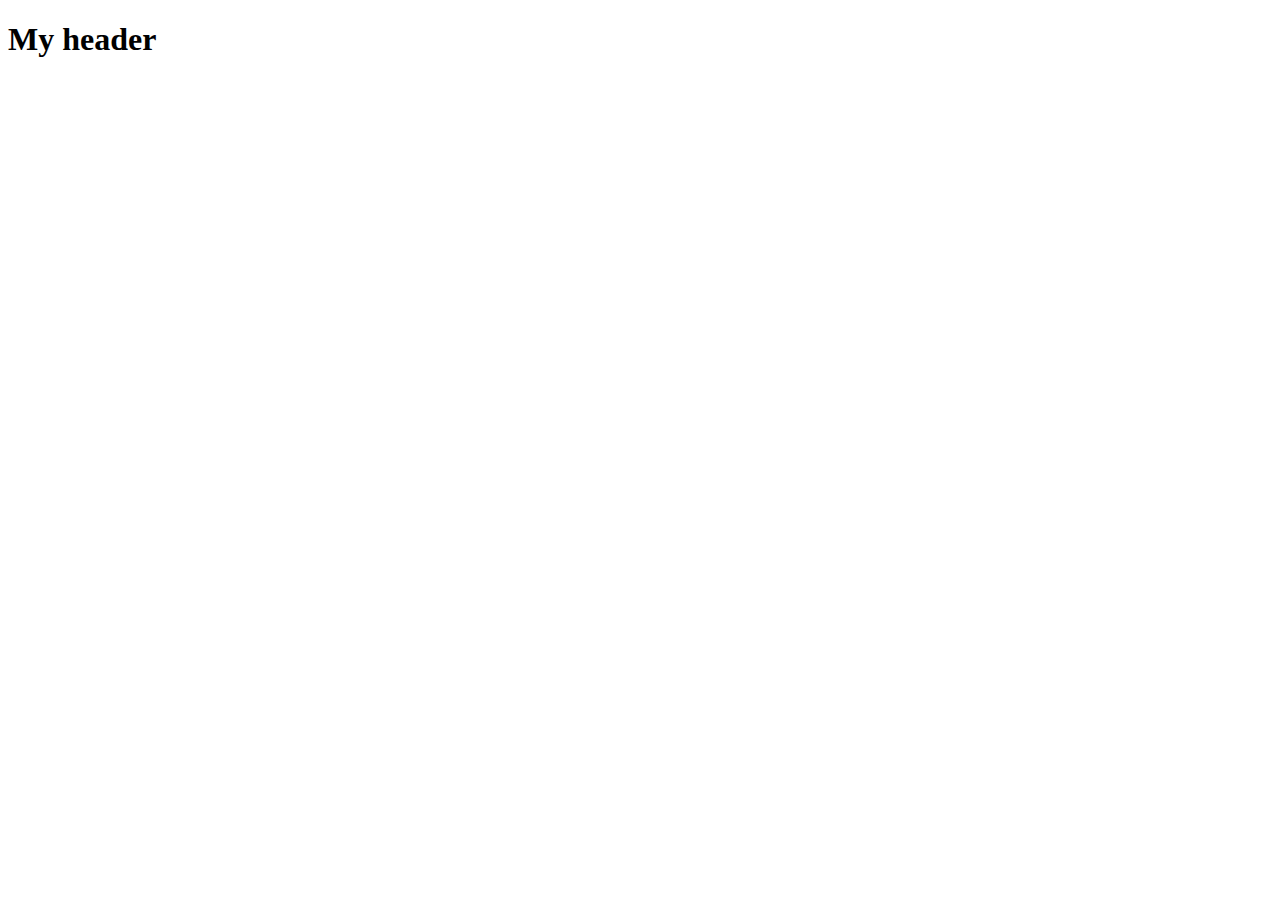
==== index.html @ d2d4a958 "My first commit" ====
<!DOCTYPE html>
<html lang="en">
<head>
    <meta charset="UTF-8">
    <meta name="viewport" content="width=device-width, initial-scale=1.0">
    <title>Document</title>
</head>
<body>
    <h1>My header</h1>
</body>
</html>
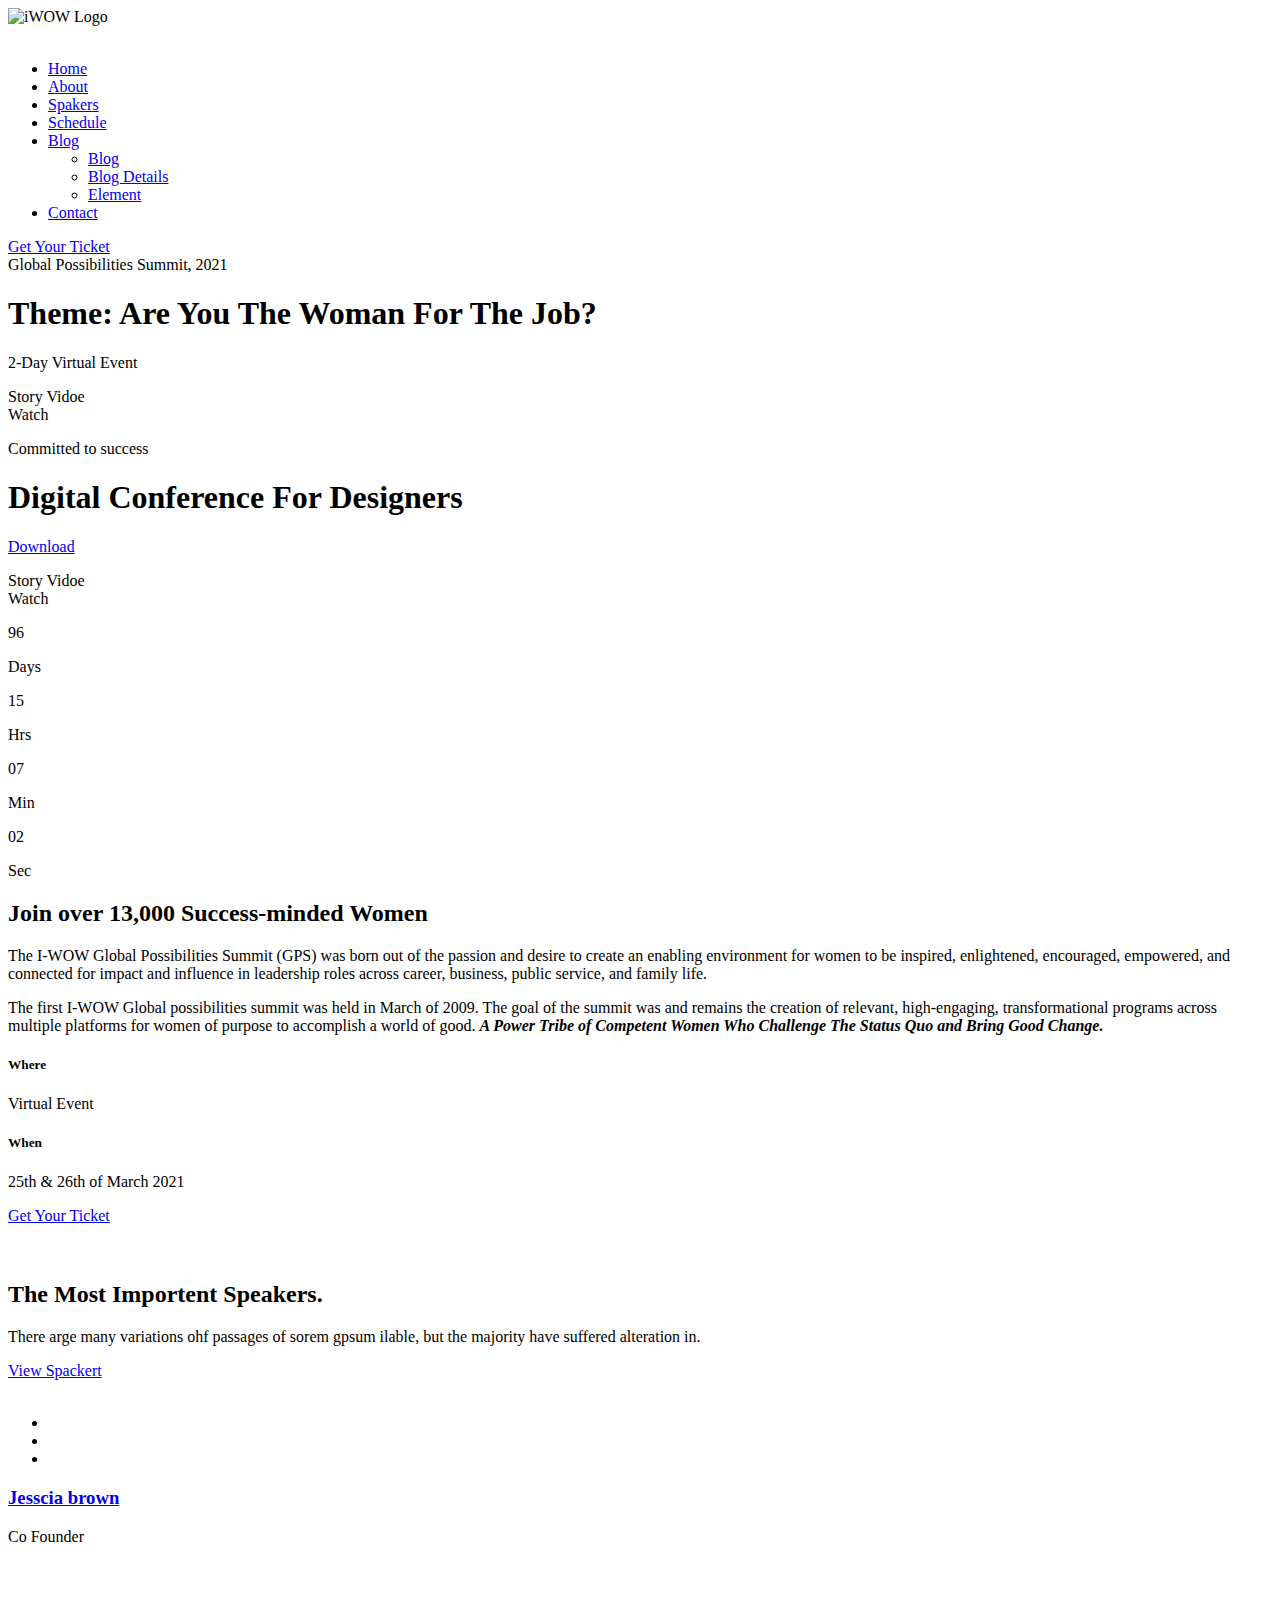
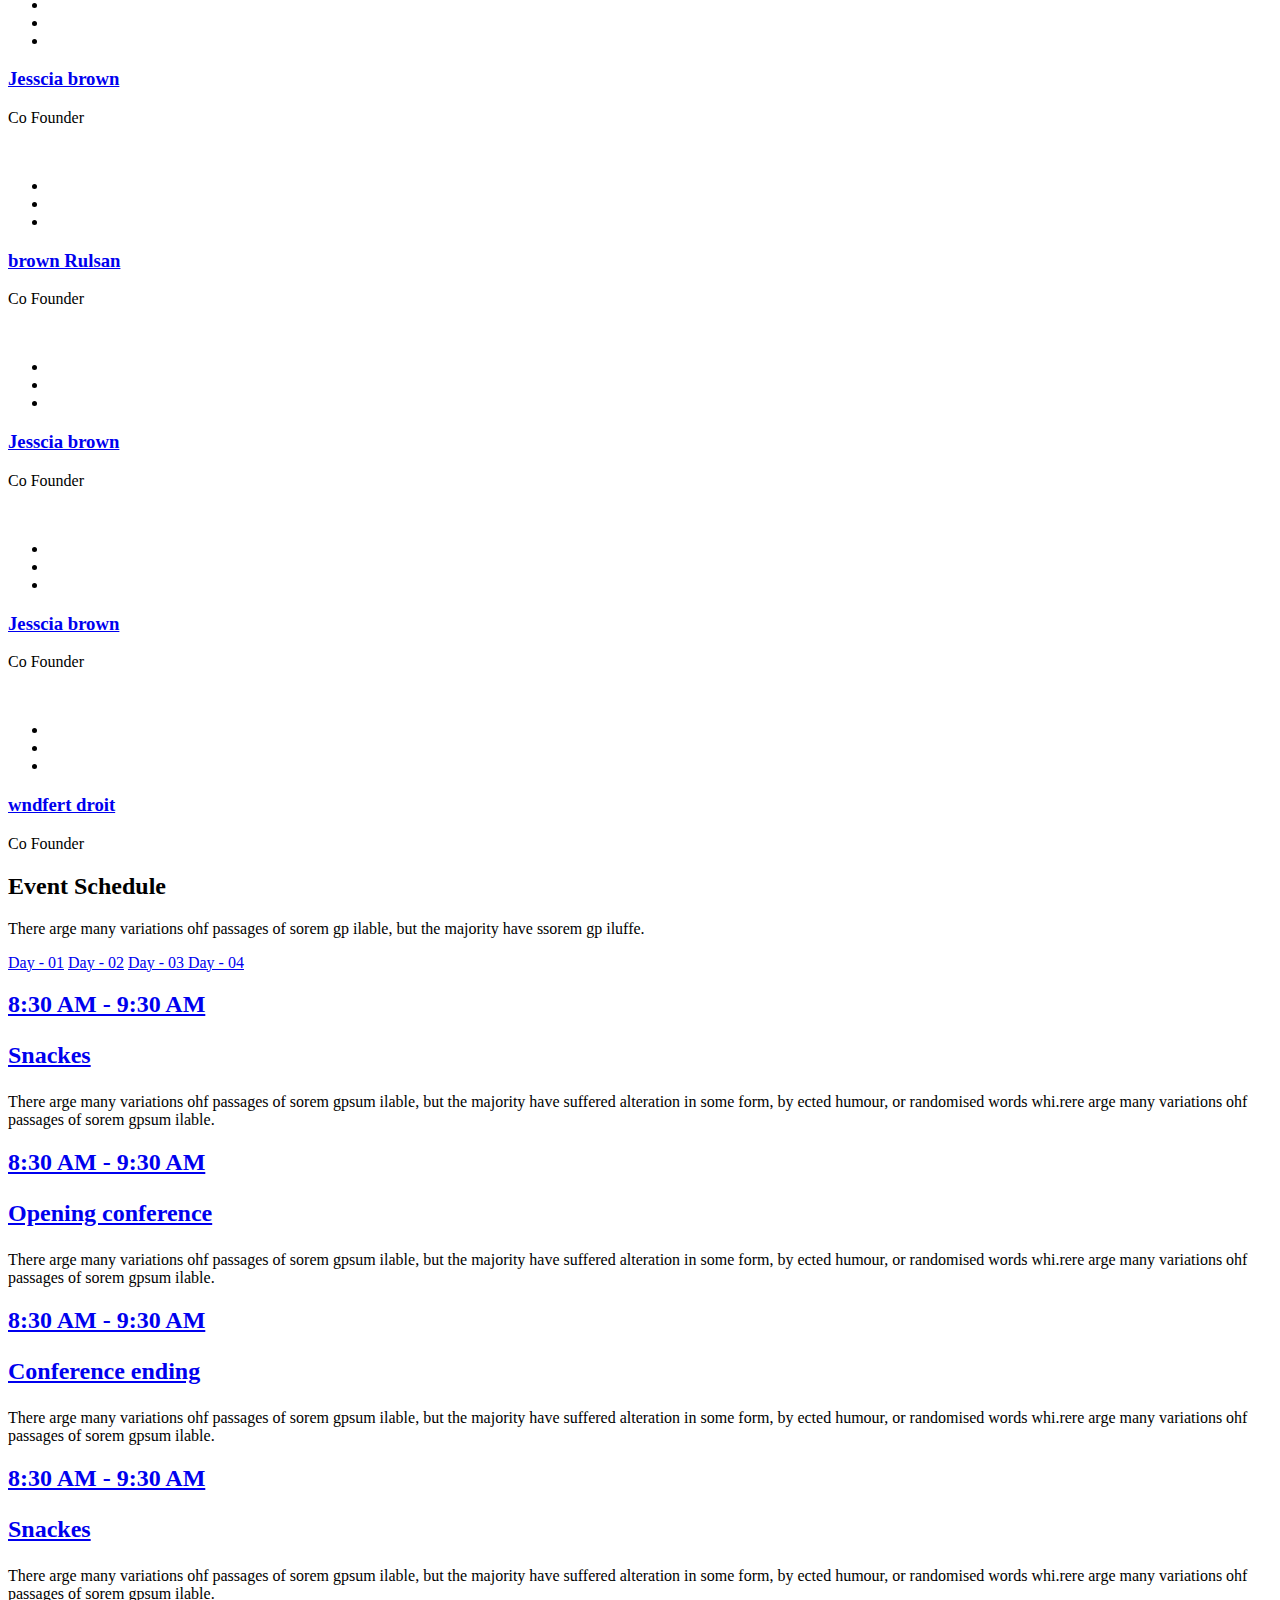
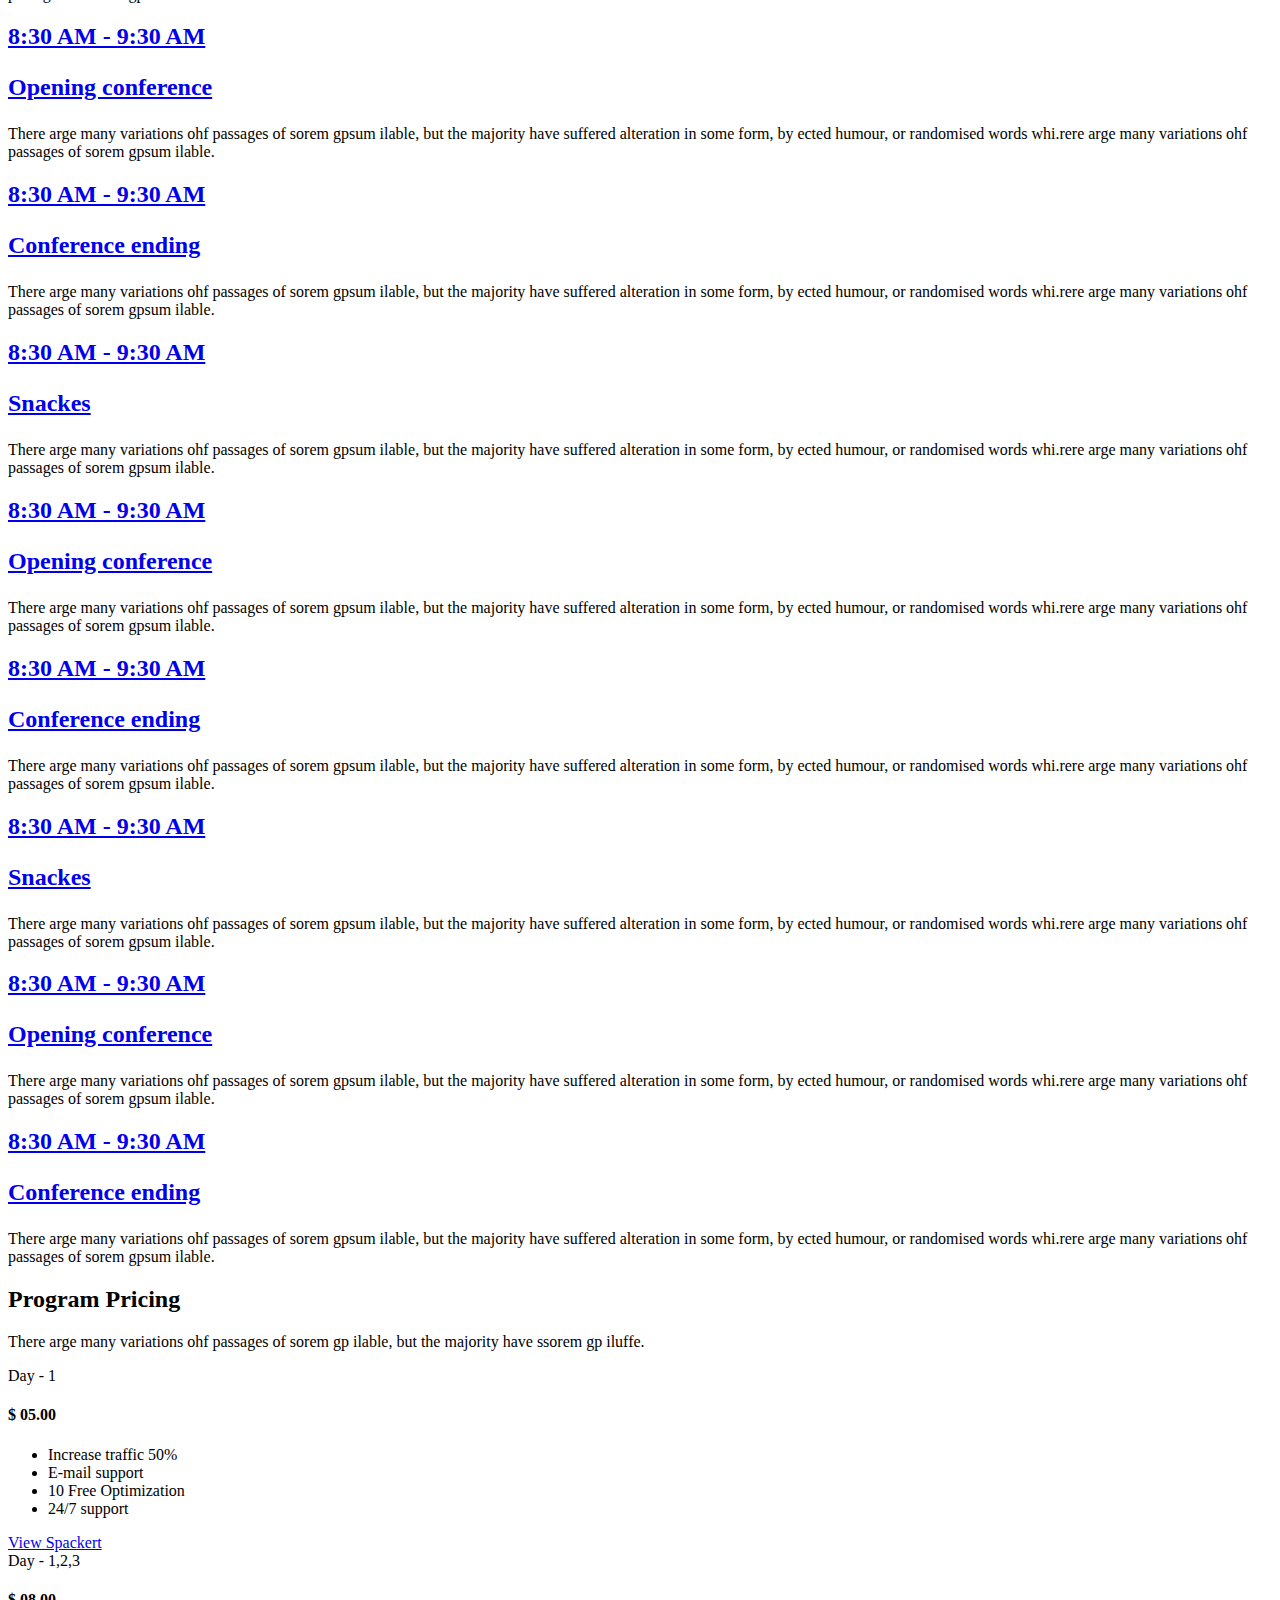
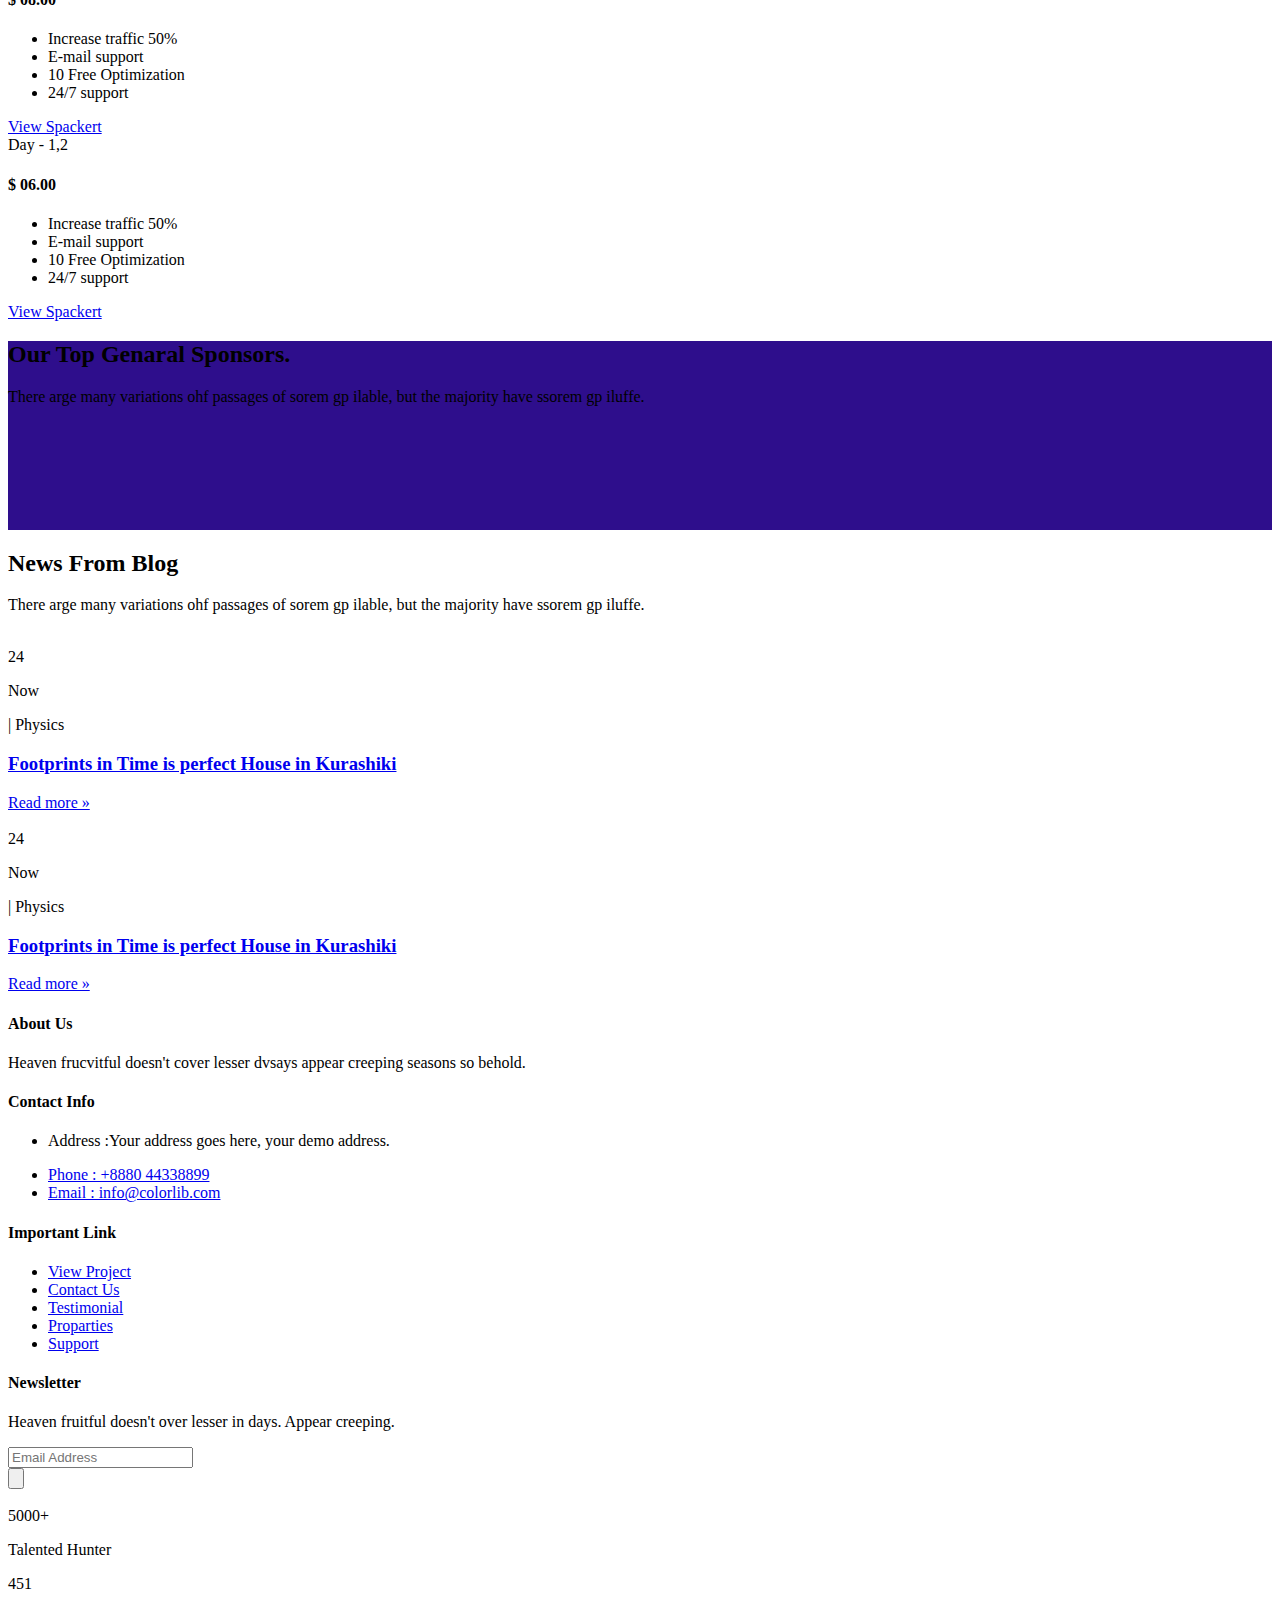
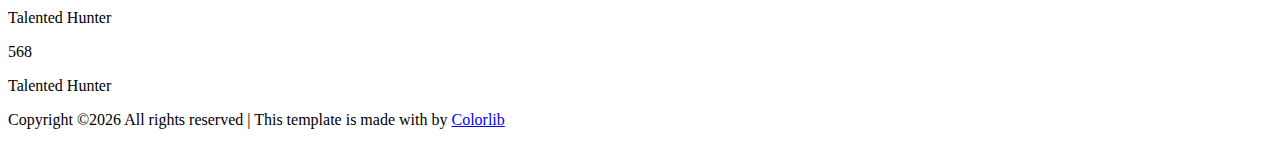
==== commit 6ec1cc29: "Added New Speakers" ====
--- a/index.html
+++ b/index.html
@@ -1,11 +1,1001 @@
-<!DOCTYPE html>
-<html lang="en">
+<!doctype html>
+<html class="no-js" lang="zxx">
 <head>
-    <meta charset="UTF-8">
-    <meta name="viewport" content="width=device-width, initial-scale=1.0">
-    <title>Document</title>
+    <meta charset="utf-8">
+    <meta http-equiv="x-ua-compatible" content="ie=edge">
+    <title> Global Possibilities Summit - 2021  </title>
+    <meta name="description" content="">
+    <meta name="viewport" content="width=device-width, initial-scale=1">
+    <link rel="manifest" href="site.webmanifest">
+    <link rel="shortcut icon" type="image/x-icon" href="assets/img/iwow-logo.png">
+
+	<!-- CSS here -->
+	<link rel="stylesheet" href="assets/css/bootstrap.min.css">
+	<link rel="stylesheet" href="assets/css/owl.carousel.min.css">
+	<link rel="stylesheet" href="assets/css/slicknav.css">
+    <link rel="stylesheet" href="assets/css/flaticon.css">
+    <link rel="stylesheet" href="assets/css/gijgo.css">
+	<link rel="stylesheet" href="assets/css/animate.min.css">
+	<link rel="stylesheet" href="assets/css/magnific-popup.css">
+	<link rel="stylesheet" href="assets/css/fontawesome-all.min.css">
+	<link rel="stylesheet" href="assets/css/themify-icons.css">
+	<link rel="stylesheet" href="assets/css/slick.css">
+	<link rel="stylesheet" href="assets/css/nice-select.css">
+	<link rel="stylesheet" href="assets/css/style.css">
+    <link rel="stylesheet" href="assets/css/custom.css">
 </head>
 <body>
-    <h1>My header</h1>
-</body>
+    <!-- ? Preloader Start -->
+    <div id="preloader-active">
+        <div class="preloader d-flex align-items-center justify-content-center">
+            <div class="preloader-inner position-relative">
+                <div class="preloader-circle"></div>
+                <div class="preloader-img pere-text">
+                    <img src="assets/img/iwow-logo.png" alt="iWOW Logo">
+                </div>
+            </div>
+        </div>
+    </div>
+    <!-- Preloader Start -->
+<header>
+    <!--? Header Start -->
+    <div class="header-area">
+        <div class="main-header header-sticky">
+            <div class="container-fluid">
+                <div class="row align-items-center">
+                    <!-- Logo -->
+                    <div class="col-xl-2 col-lg-2 col-md-1">
+                        <div class="logo">
+                            <a href="index.html"><img src="assets/img/iwow-logo.png" alt=""></a>
+                        </div>
+                    </div>
+                    <div class="col-xl-10 col-lg-10 col-md-10">
+                        <div class="menu-main d-flex align-items-center justify-content-end">
+                            <!-- Main-menu -->
+                            <div class="main-menu f-right d-none d-lg-block">
+                                <nav>
+                                    <ul id="navigation">
+                                        <li><a href="index.html">Home</a></li>
+                                        <li><a href="about.html">About</a></li>
+                                        <li><a href="spakers.html">Spakers</a></li>
+                                        <li><a href="schedule.html">Schedule</a></li>
+                                        <li><a href="blog.html">Blog</a>
+                                            <ul class="submenu">
+                                                <li><a href="blog.html">Blog</a></li>
+                                                <li><a href="blog_details.html">Blog Details</a></li>
+                                                <li><a href="elements.html">Element</a></li>
+                                            </ul>
+                                        </li>
+                                        <li><a href="contact.html">Contact</a></li>
+                                    </ul>
+                                </nav>
+                            </div>
+                            <div class="header-right-btn f-right d-none d-lg-block ml-30">
+                                <a href="#" class="btn header-btn">Get Your Ticket</a>
+                            </div>
+                        </div>
+                    </div>   
+                    <!-- Mobile Menu -->
+                    <div class="col-12">
+                        <div class="mobile_menu d-block d-lg-none"></div>
+                    </div>
+                </div>
+            </div>
+        </div>
+    </div>
+    <!-- Header End -->
+</header>
+<main>
+    <!--? slider Area Start-->
+    <div class="slider-area position-relative">
+        <div class="slider-active">
+            <!-- Single Slider -->
+            <div class="single-slider slider-height d-flex align-items-center">
+                <div class="container">
+                    <div class="row">
+                        <div class="col-xl-8 col-lg-8 col-md-9 col-sm-10">
+                            <div class="hero__caption">
+                                <span data-animation="fadeInLeft" data-delay=".1s">Global Possibilities Summit, 2021</span>
+                                <h1 data-animation="fadeInLeft" data-delay=".5s">Theme: Are You The Woman For The Job?</h1>
+                                <!-- Hero-btn -->
+                                <span data-animation="fadeInLeft" data-delay=".1s">2-Day Virtual Event</span>
+                                <div class="slider-btns">
+                                    <!-- <a data-animation="fadeInLeft" data-delay="1.0s" href="industries.html" class="btn hero-btn">Download</a> -->
+                                    <a data-animation="fadeInRight" data-delay="1.0s" class="popup-video video-btn"  href="https://www.youtube.com/watch?v=up68UAfH0d0">
+                                        <i class="fas fa-play"></i></a>
+                                    <p class="video-cap d-none d-sm-blcok" data-animation="fadeInRight" data-delay="1.0s">Story Vidoe<br> Watch</p>
+                                </div>
+                            </div>
+                        </div>
+                    </div>
+                </div>          
+            </div>
+            <!-- Single Slider -->
+            <div class="single-slider slider-height d-flex align-items-center">
+                <div class="container">
+                    <div class="row">
+                        <div class="col-xl-8 col-lg-8 col-md-9 col-sm-10">
+                            <div class="hero__caption">
+                                <span data-animation="fadeInLeft" data-delay=".1s">Committed to success</span>
+                                <h1 data-animation="fadeInLeft" data-delay=".5s">Digital Conference For Designers</h1>
+                                <!-- Hero-btn -->
+                                <div class="slider-btns">
+                                    <a data-animation="fadeInLeft" data-delay="1.0s" href="industries.html" class="btn hero-btn">Download</a>
+                                    <a data-animation="fadeInRight" data-delay="1.0s" class="popup-video video-btn"  href="https://www.youtube.com/watch?v=up68UAfH0d0">
+                                        <i class="fas fa-play"></i></a>
+                                    <p class="video-cap d-none d-sm-blcok" data-animation="fadeInRight" data-delay="1.0s">Story Vidoe<br> Watch</p>
+                                </div>
+                            </div>
+                        </div>
+                    </div>
+                </div>          
+            </div>
+        </div>
+        <!-- Counter Section Begin -->
+        <div class="counter-section d-none d-sm-block">
+            <div class="cd-timer" id="countdown" >
+                <div class="cd-item">
+                    <span>96</span>
+                    <p>Days</p>
+                </div>
+                <div class="cd-item">
+                    <span>15</span>
+                    <p>Hrs</p>
+                </div>
+                <div class="cd-item">
+                    <span>07</span>
+                    <p>Min</p>
+                </div>
+                <div class="cd-item">
+                    <span>02</span>
+                    <p>Sec</p>
+                </div>
+            </div>
+        </div>
+        <!-- Counter Section End -->
+    </div>
+    <!-- slider Area End-->
+    <!--? About Law Start-->
+    <section class="about-low-area section-padding2">
+        <div class="container">
+            <div class="row">
+                <div class="col-lg-6 col-md-12">
+                    <div class="about-caption mb-50">
+                        <!-- Section Tittle -->
+                        <div class="section-tittle mb-35">
+                            <h2>Join over 13,000 Success-minded Women </h2>
+                        </div>
+                        <p>The I-WOW Global Possibilities Summit (GPS)  was born out of the passion and desire to create an enabling environment for women to be inspired, enlightened, encouraged, empowered, and connected for impact and influence in leadership roles across career, business, public service, and family life.</p>
+                        <p>The first I-WOW Global possibilities summit was held in March of 2009. The goal of the summit was and remains the creation of relevant, high-engaging, transformational programs across multiple platforms for women of purpose to accomplish a world of good. <strong> <em> A Power Tribe of Competent Women Who Challenge The Status Quo and Bring Good Change.</em></strong></p>
+                    </div>
+                    <div class="row">
+                        <div class="col-lg-6 col-md-6 col-sm-6 col-xs-10">
+                            <div class="single-caption mb-20">
+                                <div class="caption-icon">
+                                    <span class="flaticon-communications-1"></span>
+                                </div>
+                                <div class="caption">
+                                    <h5>Where</h5>
+                                    <p>Virtual Event</p>
+                                </div>
+                            </div>
+                        </div>
+                        <div class="col-lg-6 col-md-6 col-sm-6 col-xs-10">
+                            <div class="single-caption mb-20">
+                                <div class="caption-icon">
+                                    <span class="flaticon-education"></span>
+                                </div>
+                                <div class="caption">
+                                    <h5>When</h5>
+                                    <p>25th & 26th of March 2021</p>
+                                </div>
+                            </div>
+                        </div>
+                    </div>
+                    <a href="#" class="btn mt-50">Get Your Ticket</a>
+                </div>
+                <div class="col-lg-6 col-md-12">
+                    <!-- about-img -->
+                    <div class="about-img ">
+                        <div class="about-font-img d-none d-lg-block">
+                            <img src="assets/img/gallery/about2.png" alt="">
+                        </div>
+                        <div class="about-back-img ">
+                            <img src="assets/img/gallery/about1.png" alt="">
+                        </div>
+                    </div>
+                </div>
+            </div>
+        </div>
+    </section>
+    <!-- About Law End-->
+    <!--? Brand Area Start -->
+    <section class="team-area pt-180 pb-100 section-bg" data-background="assets/img/gallery/section_bg02.png">
+        <div class="container">
+            <div class="row">
+                <div class="col-lg-6 col-md-9">
+                    <!-- Section Tittle -->
+                    <div class="section-tittle section-tittle2 mb-50">
+                        <h2>The Most Importent Speakers.</h2>
+                        <p>There arge many variations ohf passages of sorem gpsum ilable, but the majority have suffered alteration in.</p>
+                        <a href="#" class="btn white-btn mt-30">View Spackert</a>
+                    </div>
+                </div>
+                <div class="col-lg-3 col-md-4 col-sm-6">
+                    <div class="single-team mb-30">
+                        <div class="team-img">
+                            <img src="assets/img/gallery/team1.png" alt="">
+                            <!-- Blog Social -->
+                            <ul class="team-social">
+                                <li><a href="#"><i class="fab fa-facebook-f"></i></a></li>
+                                <li><a href="#"><i class="fab fa-twitter"></i></a></li>
+                                <li><a href="#"><i class="fas fa-globe"></i></a></li>
+                            </ul>
+                        </div>
+                        <div class="team-caption">
+                            <h3><a href="#">Jesscia brown</a></h3>
+                            <p> Co Founder</p>
+                        </div>
+                    </div>
+                </div>
+                <div class="col-lg-3 col-md-4 col-sm-6">
+                    <div class="single-team mb-30">
+                        <div class="team-img">
+                            <img src="assets/img/gallery/team2.png" alt="">
+                            <!-- Blog Social -->
+                            <ul class="team-social">
+                                <li><a href="#"><i class="fab fa-facebook-f"></i></a></li>
+                                <li><a href="#"><i class="fab fa-twitter"></i></a></li>
+                                <li><a href="#"><i class="fas fa-globe"></i></a></li>
+                            </ul>
+                        </div>
+                        <div class="team-caption">
+                            <h3><a href="#">Jesscia brown</a></h3>
+                            <p> Co Founder</p>
+                        </div>
+                    </div>
+                </div>
+                <div class="col-lg-3 col-md-4 col-sm-6">
+                    <div class="single-team mb-30">
+                        <div class="team-img">
+                            <img src="assets/img/gallery/team3.png" alt="">
+                            <!-- Blog Social -->
+                            <ul class="team-social">
+                                <li><a href="#"><i class="fab fa-facebook-f"></i></a></li>
+                                <li><a href="#"><i class="fab fa-twitter"></i></a></li>
+                                <li><a href="#"><i class="fas fa-globe"></i></a></li>
+                            </ul>
+                        </div>
+                        <div class="team-caption">
+                            <h3><a href="#">brown Rulsan</a></h3>
+                            <p> Co Founder</p>
+                        </div>
+                    </div>
+                </div>
+                <div class="col-lg-3 col-md-4 col-sm-6">
+                    <div class="single-team mb-30">
+                        <div class="team-img">
+                            <img src="assets/img/gallery/team4.png" alt="">
+                            <!-- Blog Social -->
+                            <ul class="team-social">
+                                <li><a href="#"><i class="fab fa-facebook-f"></i></a></li>
+                                <li><a href="#"><i class="fab fa-twitter"></i></a></li>
+                                <li><a href="#"><i class="fas fa-globe"></i></a></li>
+                            </ul>
+                        </div>
+                        <div class="team-caption">
+                            <h3><a href="#">Jesscia brown</a></h3>
+                            <p> Co Founder</p>
+                        </div>
+                    </div>
+                </div>
+                <div class="col-lg-3 col-md-4 col-sm-6">
+                    <div class="single-team mb-30">
+                        <div class="team-img">
+                            <img src="assets/img/gallery/team5.png" alt="">
+                            <!-- Blog Social -->
+                            <ul class="team-social">
+                                <li><a href="#"><i class="fab fa-facebook-f"></i></a></li>
+                                <li><a href="#"><i class="fab fa-twitter"></i></a></li>
+                                <li><a href="#"><i class="fas fa-globe"></i></a></li>
+                            </ul>
+                        </div>
+                        <div class="team-caption">
+                            <h3><a href="#">Jesscia brown</a></h3>
+                            <p> Co Founder</p>
+                        </div>
+                    </div>
+                </div>
+                <div class="col-lg-3 col-md-4 col-sm-6">
+                    <div class="single-team mb-30">
+                        <div class="team-img">
+                            <img src="assets/img/gallery/team6.png" alt="">
+                            <!-- Blog Social -->
+                            <ul class="team-social">
+                                <li><a href="#"><i class="fab fa-facebook-f"></i></a></li>
+                                <li><a href="#"><i class="fab fa-twitter"></i></a></li>
+                                <li><a href="#"><i class="fas fa-globe"></i></a></li>
+                            </ul>
+                        </div>
+                        <div class="team-caption">
+                            <h3><a href="#">wndfert droit</a></h3>
+                            <p> Co Founder</p>
+                        </div>
+                    </div>
+                </div>
+            </div>
+        </div>
+    </section>
+    <!-- Brand Area End -->  
+    <!--? accordion -->
+    <section class="accordion fix section-padding30">
+        <div class="container">
+            <div class="row justify-content-center">
+                <div class="col-xl-5 col-lg-6 col-md-6">
+                    <!-- Section Tittle -->
+                    <div class="section-tittle text-center mb-80">
+                        <h2>Event Schedule</h2>
+                        <p>There arge many variations ohf passages of sorem gp ilable, but the majority have ssorem gp iluffe.</p>
+                    </div> 
+                </div>
+            </div>
+            <div class="row ">
+               <div class="col-lg-11">
+                    <div class="properties__button mb-40">
+                        <!--Nav Button  -->
+                        <nav>                                                                         
+                            <div class="nav nav-tabs" id="nav-tab" role="tablist">
+                                <a class="nav-item nav-link active" id="nav-home-tab" data-toggle="tab" href="#nav-home" role="tab" aria-controls="nav-home" aria-selected="true">Day - 01</a>
+                                <a class="nav-item nav-link" id="nav-profile-tab" data-toggle="tab" href="#nav-profile" role="tab" aria-controls="nav-profile" aria-selected="false"> Day - 02</a>
+                                <a class="nav-item nav-link" id="nav-contact-tab" data-toggle="tab" href="#nav-contact" role="tab" aria-controls="nav-contact" aria-selected="false"> Day - 03 </a>
+                                <a class="nav-item nav-link" id="nav-dinner-tab" data-toggle="tab" href="#nav-dinner" role="tab" aria-controls="nav-dinner" aria-selected="false"> Day - 04 </a>
+                            </div>
+                        </nav>
+                        <!--End Nav Button  -->
+                    </div>
+               </div>
+            </div>
+        </div>
+        <div class="container">
+            <!-- Nav Card -->
+            <div class="tab-content" id="nav-tabContent">
+                <!-- card one -->
+                <div class="tab-pane fade show active" id="nav-home" role="tabpanel" aria-labelledby="nav-home-tab">
+                   <div class="row">
+                        <div class="col-lg-11">
+                            <div class="accordion-wrapper">
+                                <div class="accordion" id="accordionExample">
+                                    <!-- single-one -->
+                                    <div class="card">
+                                        <div class="card-header" id="headingTwo">
+                                            <h2 class="mb-0">
+                                                <a href="#" class="btn-link collapsed" data-toggle="collapse" data-target="#collapseTwo" aria-expanded="false" aria-controls="collapseTwo">
+                                                    <span>8:30 AM - 9:30 AM</span>
+                                                    <p>Snackes</p>
+                                                </a> 
+                                            </h2>
+                                        </div>
+                                        <div id="collapseTwo" class="collapse show" aria-labelledby="headingTwo" data-parent="#accordionExample">
+                                            <div class="card-body">
+                                                There arge many variations ohf passages of sorem gpsum ilable, but the majority have suffered alteration in some form, by ected humour, or randomised words whi.rere arge many variations ohf passages of sorem gpsum ilable.
+                                            </div>
+                                        </div>
+                                    </div>
+                                    <!-- single-two -->
+                                    <div class="card">
+                                        <div class="card-header" id="headingOne">
+                                            <h2 class="mb-0">
+                                                <a href="#" class="btn-link" data-toggle="collapse" data-target="#collapseOne" aria-expanded="true" aria-controls="collapseOne">
+                                                    <span>8:30 AM - 9:30 AM</span>
+                                                    <p>Opening conference</p>
+                                                </a>
+                                            </h2>
+                                        </div>
+                                        <div id="collapseOne" class="collapse" aria-labelledby="headingOne" data-parent="#accordionExample">
+                                            <div class="card-body">
+                                                There arge many variations ohf passages of sorem gpsum ilable, but the majority have suffered alteration in some form, by ected humour, or randomised words whi.rere arge many variations ohf passages of sorem gpsum ilable.
+                                            </div>
+                                        </div>
+                                    </div>
+                                    <!-- single-three -->
+                                    <div class="card">
+                                        <div class="card-header" id="headingThree">
+                                            <h2 class="mb-0">
+                                                <a href="#" class="btn-link collapsed" data-toggle="collapse" data-target="#collapseThree" aria-expanded="false" aria-controls="collapseThree">
+                                                    <span>8:30 AM - 9:30 AM</span>
+                                                    <p>Conference ending</p>
+                                                </a>
+                                            </h2>
+                                        </div>
+                                        <div id="collapseThree" class="collapse" aria-labelledby="headingThree" data-parent="#accordionExample">
+                                            <div class="card-body">
+                                                There arge many variations ohf passages of sorem gpsum ilable, but the majority have suffered alteration in some form, by ected humour, or randomised words whi.rere arge many variations ohf passages of sorem gpsum ilable.
+                                            </div>
+                                        </div>
+                                    </div>
+                                </div>
+                            </div>
+                        </div>
+                   </div>
+                </div>
+                <!-- Card two -->
+                <div class="tab-pane fade" id="nav-profile" role="tabpanel" aria-labelledby="nav-profile-tab">
+                    <div class="row">
+                        <div class="col-lg-11">
+                            <div class="accordion-wrapper">
+                                <div class="accordion" id="accordionExample">
+                                    <!-- single-one -->
+                                    <div class="card">
+                                        <div class="card-header" id="headingTwo">
+                                            <h2 class="mb-0">
+                                                <a href="#" class="btn-link collapsed" data-toggle="collapse" data-target="#collapseTwo2" aria-expanded="false" aria-controls="collapseTwo2">
+                                                    <span>8:30 AM - 9:30 AM</span>
+                                                    <p>Snackes</p>
+                                                </a> 
+                                            </h2>
+                                        </div>
+                                        <div id="collapseTwo2" class="collapse show" aria-labelledby="headingTwo" data-parent="#accordionExample">
+                                            <div class="card-body">
+                                                There arge many variations ohf passages of sorem gpsum ilable, but the majority have suffered alteration in some form, by ected humour, or randomised words whi.rere arge many variations ohf passages of sorem gpsum ilable.
+                                            </div>
+                                        </div>
+                                    </div>
+                                    <!-- single-two -->
+                                    <div class="card">
+                                        <div class="card-header" id="headingOne">
+                                            <h2 class="mb-0">
+                                                <a href="#" class="btn-link" data-toggle="collapse" data-target="#collapseOne1" aria-expanded="true" aria-controls="collapseOne1">
+                                                    <span>8:30 AM - 9:30 AM</span>
+                                                    <p>Opening conference</p>
+                                                </a>
+                                            </h2>
+                                        </div>
+                                        <div id="collapseOne1" class="collapse" aria-labelledby="headingOne" data-parent="#accordionExample">
+                                            <div class="card-body">
+                                                There arge many variations ohf passages of sorem gpsum ilable, but the majority have suffered alteration in some form, by ected humour, or randomised words whi.rere arge many variations ohf passages of sorem gpsum ilable.
+                                            </div>
+                                        </div>
+                                    </div>
+                                    <!-- single-three -->
+                                    <div class="card">
+                                        <div class="card-header" id="headingThree">
+                                            <h2 class="mb-0">
+                                                <a href="#" class="btn-link collapsed" data-toggle="collapse" data-target="#collapseThree3" aria-expanded="false" aria-controls="collapseThree3">
+                                                    <span>8:30 AM - 9:30 AM</span>
+                                                    <p>Conference ending</p>
+                                                </a>
+                                            </h2>
+                                        </div>
+                                        <div id="collapseThree3" class="collapse" aria-labelledby="headingThree" data-parent="#accordionExample">
+                                            <div class="card-body">
+                                                There arge many variations ohf passages of sorem gpsum ilable, but the majority have suffered alteration in some form, by ected humour, or randomised words whi.rere arge many variations ohf passages of sorem gpsum ilable.
+                                            </div>
+                                        </div>
+                                    </div>
+                                </div>
+                            </div>
+                        </div>
+                    </div>
+                </div>
+                <!-- Card three -->
+                <div class="tab-pane fade" id="nav-contact" role="tabpanel" aria-labelledby="nav-contact-tab">
+                    <div class="row">
+                            <div class="col-lg-11">
+                                <div class="accordion-wrapper">
+                                    <div class="accordion" id="accordionExample">
+                                        <!-- single-one -->
+                                        <div class="card">
+                                            <div class="card-header" id="headingTwo">
+                                                <h2 class="mb-0">
+                                                    <a href="#" class="btn-link collapsed" data-toggle="collapse" data-target="#collapseTwo01" aria-expanded="false" aria-controls="collapseTwo01">
+                                                        <span>8:30 AM - 9:30 AM</span>
+                                                        <p>Snackes</p>
+                                                    </a> 
+                                                </h2>
+                                            </div>
+                                            <div id="collapseTwo01" class="collapse show" aria-labelledby="headingTwo" data-parent="#accordionExample">
+                                                <div class="card-body">
+                                                    There arge many variations ohf passages of sorem gpsum ilable, but the majority have suffered alteration in some form, by ected humour, or randomised words whi.rere arge many variations ohf passages of sorem gpsum ilable.
+                                                </div>
+                                            </div>
+                                        </div>
+                                        <!-- single-two -->
+                                        <div class="card">
+                                            <div class="card-header" id="headingOne">
+                                                <h2 class="mb-0">
+                                                    <a href="#" class="btn-link" data-toggle="collapse" data-target="#collapseOne02" aria-expanded="true" aria-controls="collapseOne02">
+                                                        <span>8:30 AM - 9:30 AM</span>
+                                                        <p>Opening conference</p>
+                                                    </a>
+                                                </h2>
+                                            </div>
+                                            <div id="collapseOne02" class="collapse" aria-labelledby="headingOne" data-parent="#accordionExample">
+                                                <div class="card-body">
+                                                    There arge many variations ohf passages of sorem gpsum ilable, but the majority have suffered alteration in some form, by ected humour, or randomised words whi.rere arge many variations ohf passages of sorem gpsum ilable.
+                                                </div>
+                                            </div>
+                                        </div>
+                                        <!-- single-three -->
+                                        <div class="card">
+                                            <div class="card-header" id="headingThree">
+                                                <h2 class="mb-0">
+                                                    <a href="#" class="btn-link collapsed" data-toggle="collapse" data-target="#collapseThree03" aria-expanded="false" aria-controls="collapseThree03">
+                                                        <span>8:30 AM - 9:30 AM</span>
+                                                        <p>Conference ending</p>
+                                                    </a>
+                                                </h2>
+                                            </div>
+                                            <div id="collapseThree03" class="collapse" aria-labelledby="headingThree" data-parent="#accordionExample">
+                                                <div class="card-body">
+                                                    There arge many variations ohf passages of sorem gpsum ilable, but the majority have suffered alteration in some form, by ected humour, or randomised words whi.rere arge many variations ohf passages of sorem gpsum ilable.
+                                                </div>
+                                            </div>
+                                        </div>
+                                    </div>
+                                </div>
+                            </div>
+                    </div>
+                </div>
+                <!-- Card Four -->
+                <div class="tab-pane fade" id="nav-dinner" role="tabpanel" aria-labelledby="nav-dinner">
+                    <div class="row">
+                            <div class="col-lg-11">
+                                <div class="accordion-wrapper">
+                                    <div class="accordion" id="accordionExample">
+                                        <!-- single-one -->
+                                        <div class="card">
+                                            <div class="card-header" id="headingTwo">
+                                                <h2 class="mb-0">
+                                                    <a href="#" class="btn-link collapsed" data-toggle="collapse" data-target="#collapseTwo10" aria-expanded="false" aria-controls="collapseTwo10">
+                                                        <span>8:30 AM - 9:30 AM</span>
+                                                        <p>Snackes</p>
+                                                    </a> 
+                                                </h2>
+                                            </div>
+                                            <div id="collapseTwo10" class="collapse show" aria-labelledby="headingTwo" data-parent="#accordionExample">
+                                                <div class="card-body">
+                                                    There arge many variations ohf passages of sorem gpsum ilable, but the majority have suffered alteration in some form, by ected humour, or randomised words whi.rere arge many variations ohf passages of sorem gpsum ilable.
+                                                </div>
+                                            </div>
+                                        </div>
+                                        <!-- single-two -->
+                                        <div class="card">
+                                            <div class="card-header" id="headingOne">
+                                                <h2 class="mb-0">
+                                                    <a href="#" class="btn-link" data-toggle="collapse" data-target="#collapseOne20" aria-expanded="true" aria-controls="collapseOne20">
+                                                        <span>8:30 AM - 9:30 AM</span>
+                                                        <p>Opening conference</p>
+                                                    </a>
+                                                </h2>
+                                            </div>
+                                            <div id="collapseOne20" class="collapse" aria-labelledby="headingOne" data-parent="#accordionExample">
+                                                <div class="card-body">
+                                                    There arge many variations ohf passages of sorem gpsum ilable, but the majority have suffered alteration in some form, by ected humour, or randomised words whi.rere arge many variations ohf passages of sorem gpsum ilable.
+                                                </div>
+                                            </div>
+                                        </div>
+                                        <!-- single-three -->
+                                        <div class="card">
+                                            <div class="card-header" id="headingThree">
+                                                <h2 class="mb-0">
+                                                    <a href="#" class="btn-link collapsed" data-toggle="collapse" data-target="#collapseThree30" aria-expanded="false" aria-controls="collapseThree30">
+                                                        <span>8:30 AM - 9:30 AM</span>
+                                                        <p>Conference ending</p>
+                                                    </a>
+                                                </h2>
+                                            </div>
+                                            <div id="collapseThree30" class="collapse" aria-labelledby="headingThree" data-parent="#accordionExample">
+                                                <div class="card-body">
+                                                    There arge many variations ohf passages of sorem gpsum ilable, but the majority have suffered alteration in some form, by ected humour, or randomised words whi.rere arge many variations ohf passages of sorem gpsum ilable.
+                                                </div>
+                                            </div>
+                                        </div>
+                                    </div>
+                                </div>
+                            </div>
+                    </div>
+                </div>
+            </div>
+            <!-- End Nav Card -->
+        </div>
+    </section>
+    <!-- accordion End -->
+    <!--? gallery Products Start -->
+    <div class="gallery-area fix">
+        <div class="container-fluid p-0">
+            <div class="row no-gutters">
+                <div class="col-lg-3 col-md-3 col-sm-6">
+                    <div class="gallery-box">
+                        <div class="single-gallery">
+                            <div class="gallery-img " style="background-image: url(assets/img/gallery/gallery1.png);"></div>
+                        </div>
+                    </div>
+                </div>
+                <div class="col-lg-3 col-md-3 col-sm-6">
+                    <div class="gallery-box">
+                        <div class="single-gallery">
+                            <div class="gallery-img " style="background-image: url(assets/img/gallery/gallery2.png);"></div>
+                        </div>
+                    </div>
+                </div>
+                <div class="col-lg-6 col-md-6 col-sm-6">
+                    <div class="gallery-box">
+                        <div class="single-gallery">
+                            <div class="gallery-img " style="background-image: url(assets/img/gallery/gallery3.png);"></div>
+                        </div>
+                    </div>
+                </div>
+                <div class="col-lg-6 col-md-6 col-sm-6">
+                    <div class="gallery-box">
+                        <div class="single-gallery">
+                            <div class="gallery-img " style="background-image: url(assets/img/gallery/gallery4.png);"></div>
+                        </div>
+                    </div>
+                </div>
+                <div class="col-lg-3 col-md-3 col-sm-6">
+                    <div class="gallery-box">
+                        <div class="single-gallery">
+                             <div class="gallery-img " style="background-image: url(assets/img/gallery/gallery5.png);"></div>
+                        </div>
+                    </div>
+                </div>
+                <div class="col-lg-3 col-md-3 col-sm-6">
+                    <div class="gallery-box">
+                        <div class="single-gallery">
+                            <div class="gallery-img " style="background-image: url(assets/img/gallery/gallery6.png);"></div>
+                        </div>
+                    </div>
+                </div>
+            </div>
+        </div>
+    </div>
+    <!-- gallery Products End -->
+    <!--? Pricing Card Start -->
+    <section class="pricing-card-area section-padding2">
+        <div class="container">
+            <!-- Section Tittle -->
+            <div class="row justify-content-center">
+                <div class="col-lg-5 col-md-8">
+                    <div class="section-tittle text-center mb-100">
+                        <h2>Program Pricing</h2>
+                        <p>There arge many variations ohf passages of sorem gp ilable, but the majority have ssorem gp iluffe.</p>
+                    </div>
+                </div>
+            </div>
+            <div class="row">
+                <div class="col-xl-4 col-lg-4 col-md-6 col-sm-10">
+                    <div class="single-card text-center mb-30">
+                        <div class="card-top">
+                            <span>Day - 1</span>
+                            <h4>$ 05.00</h4>
+                        </div>
+                        <div class="card-bottom">
+                            <ul>
+                                <li>Increase traffic 50%</li>
+                                <li>E-mail support</li>
+                                <li>10 Free Optimization</li>
+                                <li>24/7  support</li>
+                            </ul>
+                            <a href="services.html" class="black-btn">View Spackert</a>
+                        </div>
+                    </div>
+                </div>
+                <div class="col-xl-4 col-lg-4 col-md-6 col-sm-10">
+                    <div class="single-card active text-center mb-30">
+                        <div class="card-top">
+                            <span>Day - 1,2,3</span>
+                            <h4>$ 08.00</h4>
+                        </div>
+                        <div class="card-bottom">
+                            <ul>
+                                <li>Increase traffic 50%</li>
+                                <li>E-mail support</li>
+                                <li>10 Free Optimization</li>
+                                <li>24/7  support</li>
+                            </ul>
+                            <a href="services.html" class="black-btn">View Spackert</a>
+                        </div>
+                    </div>
+                </div>
+                <div class="col-xl-4 col-lg-4 col-md-6 col-sm-10">
+                    <div class="single-card text-center mb-30">
+                        <div class="card-top">
+                            <span>Day - 1,2</span>
+                            <h4>$ 06.00</h4>
+                        </div>
+                        <div class="card-bottom">
+                            <ul>
+                                <li>Increase traffic 50%</li>
+                                <li>E-mail support</li>
+                                <li>10 Free Optimization</li>
+                                <li>24/7  support</li>
+                            </ul>
+                            <a href="services.html" class="black-btn">View Spackert</a>
+                        </div>
+                    </div>
+                </div>
+            </div>
+        </div>
+    </section>
+    <!-- Pricing Card End -->
+    <!--? Brand Area Start-->
+    <section class="work-company section-padding30" style="background: #2e0e8c;">
+        <div class="container">
+            <div class="row align-items-center">
+                <div class="col-lg-5 col-md-8">
+                    <!-- Section Tittle -->
+                    <div class="section-tittle section-tittle2 mb-50">
+                        <h2>Our Top Genaral Sponsors.</h2>
+                        <p>There arge many variations ohf passages of sorem gp ilable, but the majority have ssorem gp iluffe.</p>
+                    </div>
+                </div>
+                <div class="col-lg-7">
+                    <div class="logo-area">
+                        <div class="row">
+                            <div class="col-lg-4 col-md-4 col-sm-6">
+                                <div class="single-logo mb-30">
+                                    <img src="assets/img/gallery/cisco_brand.png" alt="">
+                                </div>
+                            </div>
+                            <div class="col-lg-4 col-md-4 col-sm-6">
+                                <div class="single-logo mb-30">
+                                    <img src="assets/img/gallery/cisco_brand2.png" alt="">
+                                </div>
+                            </div>
+                            <div class="col-lg-4 col-md-4 col-sm-6">
+                                <div class="single-logo mb-30">
+                                    <img src="assets/img/gallery/cisco_brand3.png" alt="">
+                                </div>
+                            </div>
+                            <div class="col-lg-4 col-md-4 col-sm-6">
+                                <div class="single-logo mb-30">
+                                    <img src="assets/img/gallery/cisco_brand4.png" alt="">
+                                </div>
+                            </div>
+                            <div class="col-lg-4 col-md-4 col-sm-6">
+                                <div class="single-logo mb-30">
+                                    <img src="assets/img/gallery/cisco_brand5.png" alt="">
+                                </div>
+                            </div>
+                            <div class="col-lg-4 col-md-4 col-sm-6">
+                                <div class="single-logo mb-30">
+                                    <img src="assets/img/gallery/cisco_brand6.png" alt="">
+                                </div>
+                            </div>
+                        </div>
+                    </div>
+                </div>
+            </div>
+        </div>
+    </section>
+    <!-- Brand Area End-->
+    <!--? Blog Area Start -->
+    <section class="home-blog-area section-padding30">
+        <div class="container">
+            <!-- Section Tittle -->
+            <div class="row justify-content-center">
+                <div class="col-lg-5 col-md-8">
+                    <div class="section-tittle text-center mb-50">
+                        <h2>News From Blog</h2>
+                        <p>There arge many variations ohf passages of sorem gp ilable, but the majority have ssorem gp iluffe.</p>
+                    </div>
+                </div>
+            </div>
+            <div class="row">
+                <div class="col-xl-6 col-lg-6 col-md-6">
+                    <div class="home-blog-single mb-30">
+                        <div class="blog-img-cap">
+                            <div class="blog-img">
+                                <img src="assets/img/gallery/home-blog1.png" alt="">
+                                <!-- Blog date -->
+                                <div class="blog-date text-center">
+                                    <span>24</span>
+                                    <p>Now</p>
+                                </div>
+                            </div>
+                            <div class="blog-cap">
+                                <p>|   Physics</p>
+                                <h3><a href="blog_details.html">Footprints in Time is perfect House in Kurashiki</a></h3>
+                                <a href="blog_details.html" class="more-btn">Read more »</a>
+                            </div>
+                        </div>
+                    </div>
+                </div>
+                <div class="col-xl-6 col-lg-6 col-md-6">
+                    <div class="home-blog-single mb-30">
+                        <div class="blog-img-cap">
+                            <div class="blog-img">
+                                <img src="assets/img/gallery/home-blog2.png" alt="">
+                                <!-- Blog date -->
+                                <div class="blog-date text-center">
+                                    <span>24</span>
+                                    <p>Now</p>
+                                </div>
+                            </div>
+                            <div class="blog-cap">
+                                <p>|   Physics</p>
+                                <h3><a href="blog_details.html">Footprints in Time is perfect House in Kurashiki</a></h3>
+                                <a href="blog_details.html" class="more-btn">Read more »</a>
+                            </div>
+                        </div>
+                    </div>
+                </div>
+            </div>
+        </div>
+    </section>
+    <!-- Blog Area End -->
+    </main>
+    <footer>
+        <!-- Footer Start-->
+        <div class="footer-area footer-padding">
+            <div class="container">
+                <div class="row d-flex justify-content-between">
+                    <div class="col-xl-3 col-lg-3 col-md-4 col-sm-6">
+                       <div class="single-footer-caption mb-50">
+                         <div class="single-footer-caption mb-30">
+                             <div class="footer-tittle">
+                                 <h4>About Us</h4>
+                                 <div class="footer-pera">
+                                     <p>Heaven frucvitful doesn't cover lesser dvsays appear creeping seasons so behold.</p>
+                                </div>
+                             </div>
+                         </div>
+                       </div>
+                    </div>
+                    <div class="col-xl-3 col-lg-3 col-md-4 col-sm-5">
+                        <div class="single-footer-caption mb-50">
+                            <div class="footer-tittle">
+                                <h4>Contact Info</h4>
+                                <ul>
+                                    <li>
+                                        <p>Address :Your address goes here, your demo address.</p>
+                                    </li>
+                                    <li><a href="#">Phone : +8880 44338899</a></li>
+                                    <li><a href="#">Email : info@colorlib.com</a></li>
+                                </ul>
+                            </div>
+                        </div>
+                    </div>
+                    <div class="col-xl-3 col-lg-3 col-md-4 col-sm-5">
+                        <div class="single-footer-caption mb-50">
+                            <div class="footer-tittle">
+                                <h4>Important Link</h4>
+                                <ul>
+                                    <li><a href="#"> View Project</a></li>
+                                    <li><a href="#">Contact Us</a></li>
+                                    <li><a href="#">Testimonial</a></li>
+                                    <li><a href="#">Proparties</a></li>
+                                    <li><a href="#">Support</a></li>
+                                </ul>
+                            </div>
+                        </div>
+                    </div>
+                    <div class="col-xl-3 col-lg-3 col-md-6 col-sm-5">
+                        <div class="single-footer-caption mb-50">
+                            <div class="footer-tittle">
+                                <h4>Newsletter</h4>
+                                <div class="footer-pera footer-pera2">
+                                 <p>Heaven fruitful doesn't over lesser in days. Appear creeping.</p>
+                             </div>
+                             <!-- Form -->
+                             <div class="footer-form" >
+                                 <div id="mc_embed_signup">
+                                     <form target="_blank" action="https://spondonit.us12.list-manage.com/subscribe/post?u=1462626880ade1ac87bd9c93a&amp;id=92a4423d01"
+                                     method="get" class="subscribe_form relative mail_part">
+                                         <input type="email" name="email" id="newsletter-form-email" placeholder="Email Address"
+                                         class="placeholder hide-on-focus" onfocus="this.placeholder = ''"
+                                         onblur="this.placeholder = ' Email Address '">
+                                         <div class="form-icon">
+                                             <button type="submit" name="submit" id="newsletter-submit"
+                                             class="email_icon newsletter-submit button-contactForm"><img src="assets/img/gallery/form.png" alt=""></button>
+                                         </div>
+                                         <div class="mt-10 info"></div>
+                                     </form>
+                                 </div>
+                             </div>
+                            </div>
+                        </div>
+                    </div>
+                </div>
+               <!--  -->
+               <div class="row footer-wejed justify-content-between">
+                    <div class="col-xl-3 col-lg-3 col-md-4 col-sm-6">
+                        <!-- logo -->
+                        <div class="footer-logo mb-20">
+                        <a href="index.html"><img src="assets/img/logo/logo2_footer.png" alt=""></a>
+                        </div>
+                    </div>
+                    <div class="col-xl-3 col-lg-3 col-md-4 col-sm-5">
+                    <div class="footer-tittle-bottom">
+                        <span>5000+</span>
+                        <p>Talented Hunter</p>
+                    </div>
+                    </div>
+                    <div class="col-xl-3 col-lg-3 col-md-4 col-sm-5">
+                        <div class="footer-tittle-bottom">
+                            <span>451</span>
+                            <p>Talented Hunter</p>
+                        </div>
+                    </div>
+                    <div class="col-xl-3 col-lg-3 col-md-4 col-sm-5">
+                        <!-- Footer Bottom Tittle -->
+                        <div class="footer-tittle-bottom">
+                            <span>568</span>
+                            <p>Talented Hunter</p>
+                        </div>
+                    </div>
+               </div>
+            </div>
+        </div>
+        <!-- footer-bottom area -->
+        <div class="footer-bottom-area footer-bg">
+            <div class="container">
+                <div class="footer-border">
+                     <div class="row d-flex justify-content-between align-items-center">
+                         <div class="col-xl-10 col-lg-8 ">
+                             <div class="footer-copy-right">
+                                 <p><!-- Link back to Colorlib can't be removed. Template is licensed under CC BY 3.0. -->
+  Copyright &copy;<script>document.write(new Date().getFullYear());</script> All rights reserved | This template is made with <i class="fa fa-heart" aria-hidden="true"></i> by <a href="https://colorlib.com" target="_blank">Colorlib</a>
+  <!-- Link back to Colorlib can't be removed. Template is licensed under CC BY 3.0. --></p>
+                             </div>
+                         </div>
+                         <div class="col-xl-2 col-lg-4">
+                             <div class="footer-social f-right">
+                                <a href="#"><i class="fab fa-twitter"></i></a>
+                                <a href="https://www.facebook.com/sai4ull"><i class="fab fa-facebook-f"></i></a>
+                                <a href="#"><i class="fas fa-globe"></i></a>
+                                <a href="#"><i class="fab fa-behance"></i></a>
+                             </div>
+                         </div>
+                     </div>
+                </div>
+            </div>
+        </div>
+        <!-- Footer End-->
+    </footer>
+    <!-- Scroll Up -->
+    <div id="back-top" >
+        <a title="Go to Top" href="#"> <i class="fas fa-level-up-alt"></i></a>
+    </div>
+
+    <!-- JS here -->
+
+    <script src="./assets/js/vendor/modernizr-3.5.0.min.js"></script>
+    <!-- Jquery, Popper, Bootstrap -->
+    <script src="./assets/js/vendor/jquery-1.12.4.min.js"></script>
+    <script src="./assets/js/popper.min.js"></script>
+    <script src="./assets/js/bootstrap.min.js"></script>
+    <!-- Jquery Mobile Menu -->
+    <script src="./assets/js/jquery.slicknav.min.js"></script>
+
+    <!-- Jquery Slick , Owl-Carousel Plugins -->
+    <script src="./assets/js/owl.carousel.min.js"></script>
+    <script src="./assets/js/slick.min.js"></script>
+    <!-- One Page, Animated-HeadLin -->
+    <script src="./assets/js/wow.min.js"></script>
+    <script src="./assets/js/animated.headline.js"></script>
+    <script src="./assets/js/jquery.magnific-popup.js"></script>
+
+    <!-- Date Picker -->
+    <script src="./assets/js/gijgo.min.js"></script>
+    <!-- Nice-select, sticky -->
+    <script src="./assets/js/jquery.nice-select.min.js"></script>
+    <script src="./assets/js/jquery.sticky.js"></script>
+    
+    <!-- counter , waypoint -->
+    <script src="./assets/js/jquery.counterup.min.js"></script>
+    <script src="./assets/js/waypoints.min.js"></script>
+    <script src="./assets/js/jquery.countdown.min.js"></script>
+    <!-- contact js -->
+    <script src="./assets/js/contact.js"></script>
+    <script src="./assets/js/jquery.form.js"></script>
+    <script src="./assets/js/jquery.validate.min.js"></script>
+    <script src="./assets/js/mail-script.js"></script>
+    <script src="./assets/js/jquery.ajaxchimp.min.js"></script>
+    
+    <!-- Jquery Plugins, main Jquery -->	
+    <script src="./assets/js/plugins.js"></script>
+    <script src="./assets/js/main.js"></script>
+    
+    </body>
 </html>